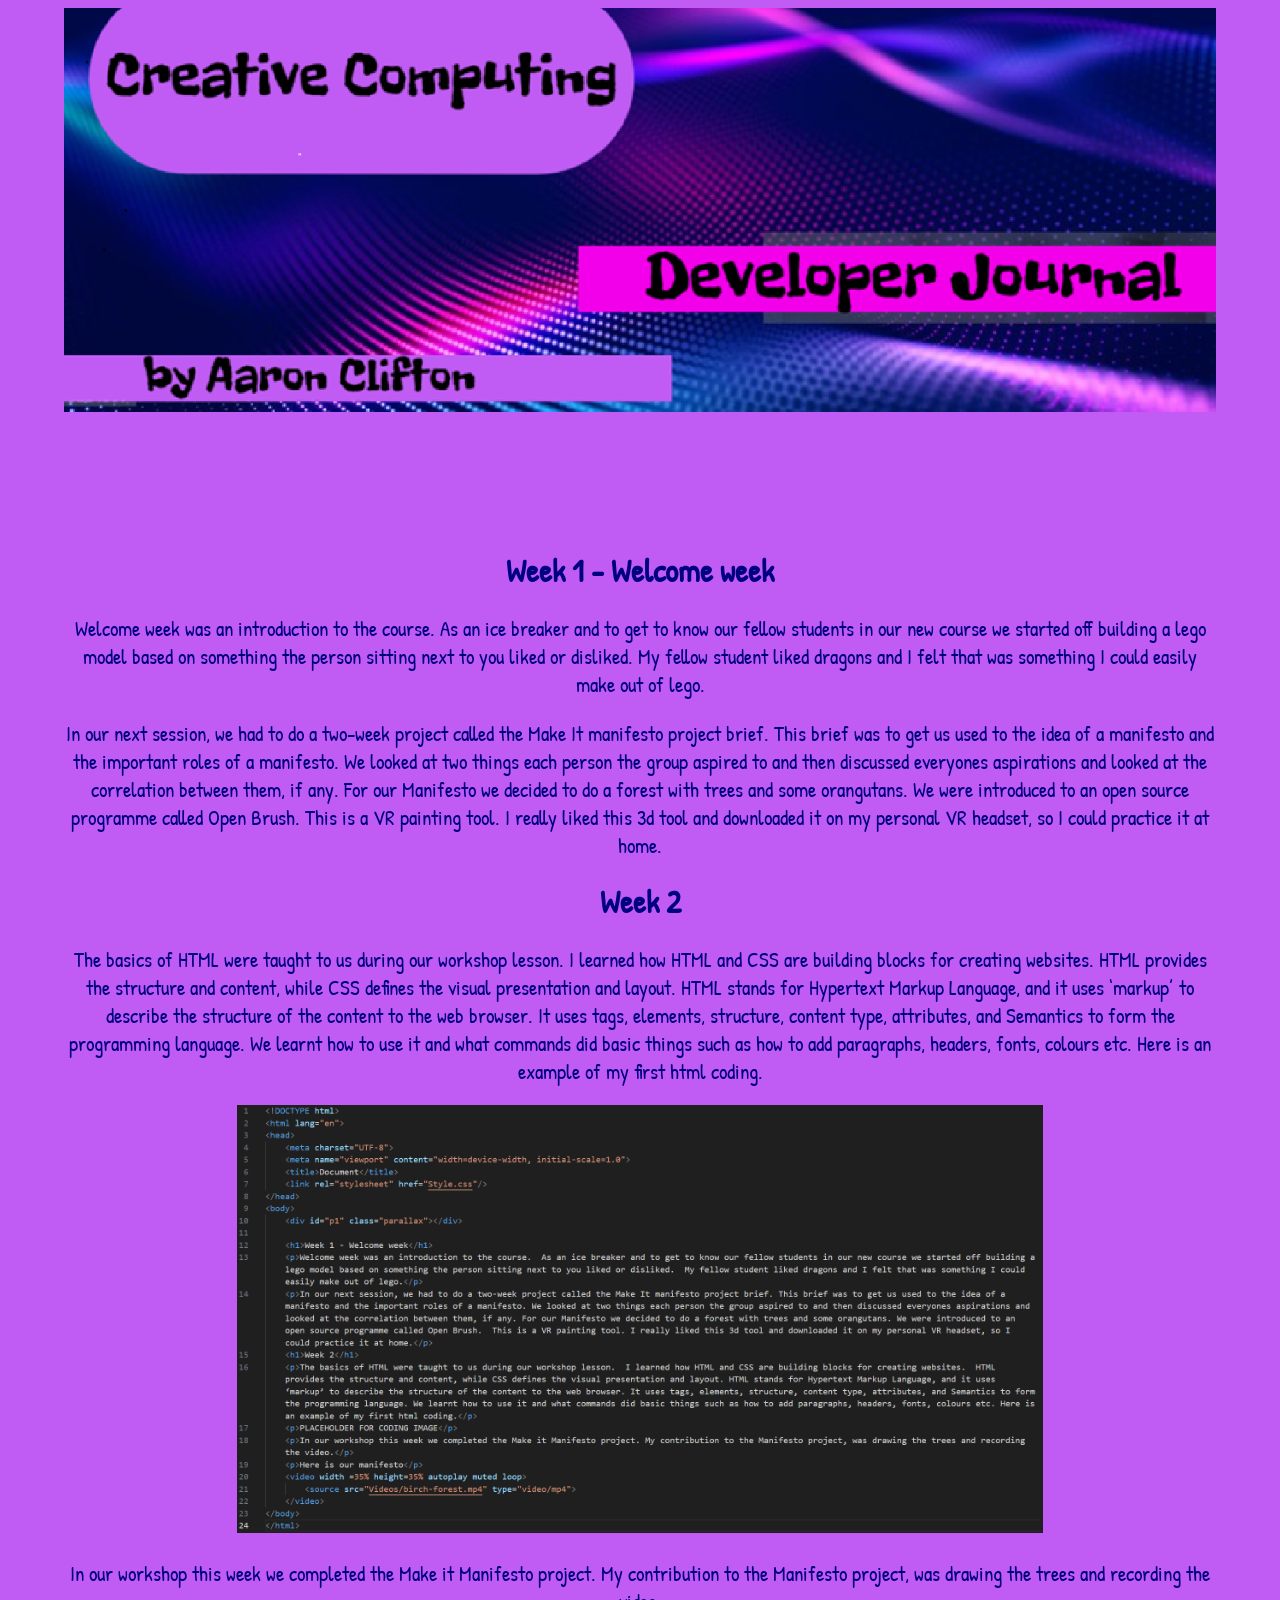
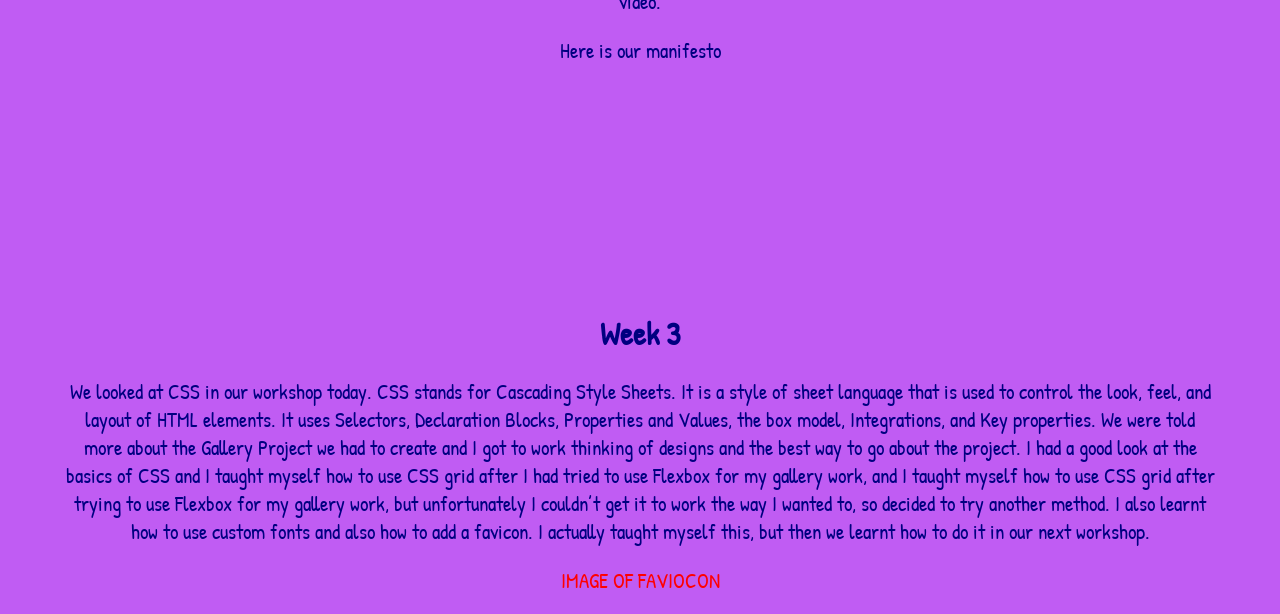
==== Index.html @ d6eb2f64 "Added main files" ====
<!DOCTYPE html>
<html lang="en">
<head>
    <meta charset="UTF-8">
    <meta name="viewport" content="width=device-width, initial-scale=1.0">
    <title>Document</title>
    <link rel="stylesheet" href="Style.css"/>
</head>
<body>
    <div id="p1" class="parallax"></div>
    
    <h1>Week 1 - Welcome week</h1>

    <p>Welcome week was an introduction to the course.  As an ice breaker and to get to know our fellow students in our new course we started off building a lego model based on something the person sitting next to you liked or disliked.  My fellow student liked dragons and I felt that was something I could easily make out of lego.</p>
    <p>In our next session, we had to do a two-week project called the Make It manifesto project brief. This brief was to get us used to the idea of a manifesto and the important roles of a manifesto. We looked at two things each person the group aspired to and then discussed everyones aspirations and looked at the correlation between them, if any. For our Manifesto we decided to do a forest with trees and some orangutans. We were introduced to an open source programme called Open Brush.  This is a VR painting tool. I really liked this 3d tool and downloaded it on my personal VR headset, so I could practice it at home.</p>

    <h1>Week 2</h1>

    <p>The basics of HTML were taught to us during our workshop lesson.  I learned how HTML and CSS are building blocks for creating websites.  HTML provides the structure and content, while CSS defines the visual presentation and layout. HTML stands for Hypertext Markup Language, and it uses ‘markup’ to describe the structure of the content to the web browser. It uses tags, elements, structure, content type, attributes, and Semantics to form the programming language. We learnt how to use it and what commands did basic things such as how to add paragraphs, headers, fonts, colours etc. Here is an example of my first html coding.</p>
    <img src="Images/CodeScreenshot.png" class="ImageResize"/>
    <p>In our workshop this week we completed the Make it Manifesto project. My contribution to the Manifesto project, was drawing the trees and recording the video.</p>
    <p>Here is our manifesto</p>
    <video width =35% height=35% autoplay muted loop>
        <source src="Videos/birch-forest.mp4" type="video/mp4">
    </video>

    <h1>Week 3</h1>

    <p>We looked at CSS in our workshop today.  CSS stands for Cascading Style Sheets.  It is a style of sheet language that is used to control the look, feel, and layout of HTML elements.  It uses Selectors, Declaration Blocks, Properties and Values, the box model, Integrations, and Key properties. We were told more about the Gallery Project we had to create and I got to work thinking of designs and the best way to go about the project. I had a good look at the basics of CSS and I taught myself how to use CSS grid after I had tried to use Flexbox for my gallery work,  and I taught myself how to use CSS grid after trying to use Flexbox for my gallery work, but unfortunately I couldn’t get it to work the way I wanted to, so decided to try another method. I also learnt how to use custom fonts and also how to add a favicon.  I actually taught myself this, but then we learnt how to do it in our next workshop.</p>

    <p id="PLACEHOLDER">IMAGE OF FAVIOCON</p>
</body>
</html>
---- Style.css ----
@import url('https://fonts.googleapis.com/css2?family=Patrick+Hand&display=swap');

body
{
    margin-left: 5%;
    margin-right: 5%;
    background-color: rgb(192, 92, 243);
    color: navy;
    /*color: white;*/
    text-align: center;
    font-family: "Patrick Hand", cursive;
}
p
{
    font-size: 130%;
}

.ImageResize
{
    height: 70%;
    width: 70%;
}

.parallax
{
    /* To center text if there is any*/
    display: flex;
    justify-content: center;
    align-items: center;
    /*the parallax effect*/
    background-attachment: fixed;
    background-position: top;
    background-repeat: no-repeat;
    background-size: 95%;
}
#p1
{
    background-image: url(Images/developer\ log.png);
    height: 520px;
}

#PLACEHOLDER
{
    color:red;
}
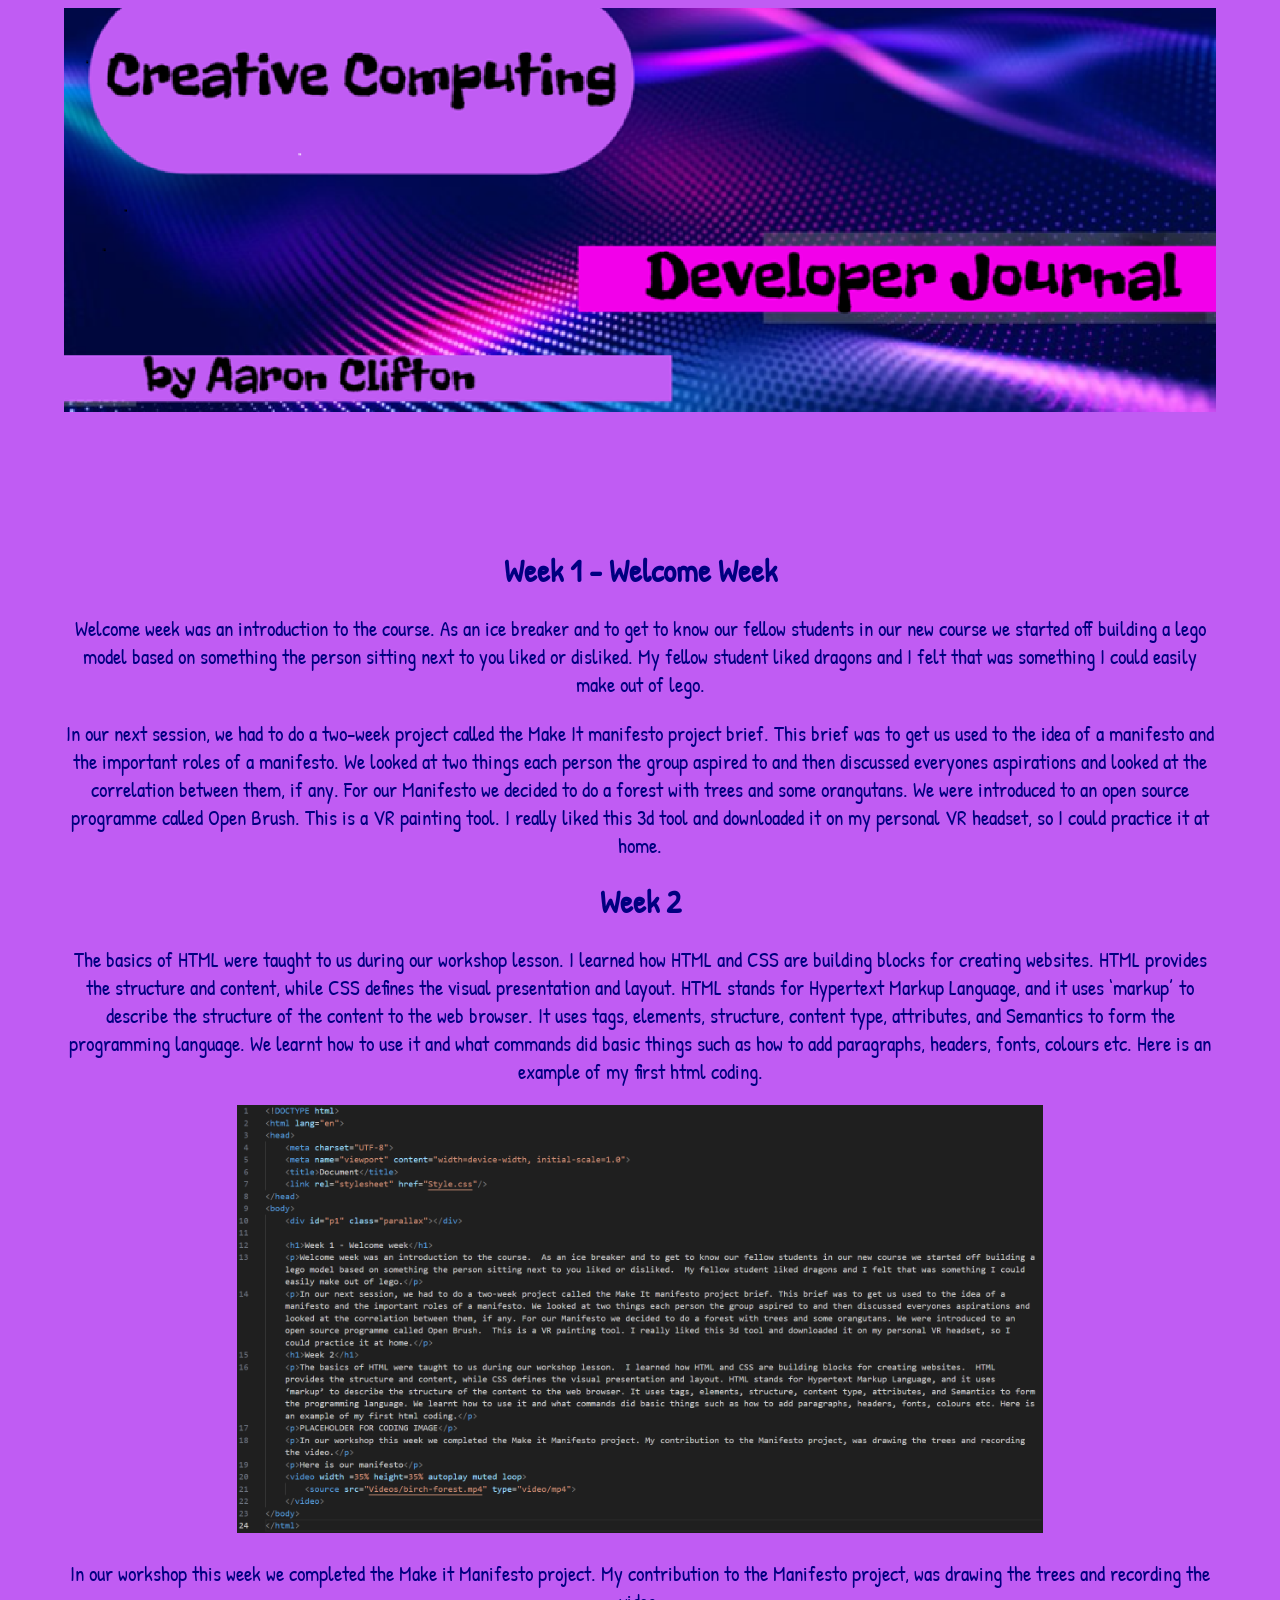
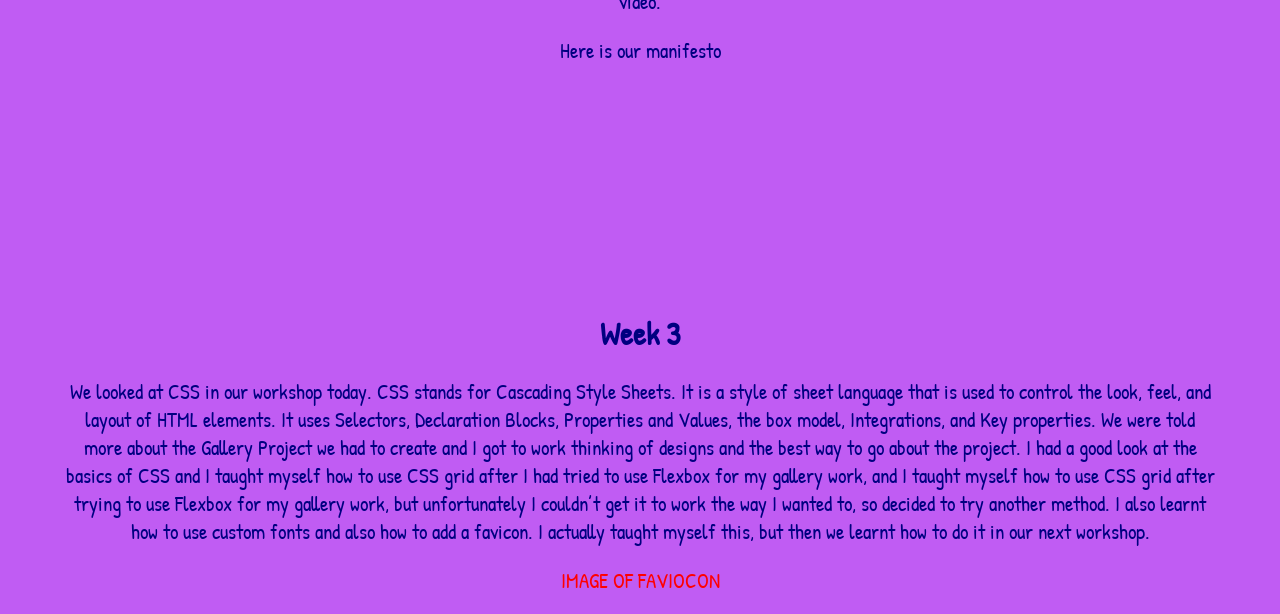
==== commit bf2d3844: "Update Index.html" ====
--- a/Index.html
+++ b/Index.html
@@ -9,7 +9,7 @@
 <body>
     <div id="p1" class="parallax"></div>
     
-    <h1>Week 1 - Welcome week</h1>
+    <h1>Week 1 - Welcome Week</h1>
 
     <p>Welcome week was an introduction to the course.  As an ice breaker and to get to know our fellow students in our new course we started off building a lego model based on something the person sitting next to you liked or disliked.  My fellow student liked dragons and I felt that was something I could easily make out of lego.</p>
     <p>In our next session, we had to do a two-week project called the Make It manifesto project brief. This brief was to get us used to the idea of a manifesto and the important roles of a manifesto. We looked at two things each person the group aspired to and then discussed everyones aspirations and looked at the correlation between them, if any. For our Manifesto we decided to do a forest with trees and some orangutans. We were introduced to an open source programme called Open Brush.  This is a VR painting tool. I really liked this 3d tool and downloaded it on my personal VR headset, so I could practice it at home.</p>
@@ -21,7 +21,7 @@
     <p>In our workshop this week we completed the Make it Manifesto project. My contribution to the Manifesto project, was drawing the trees and recording the video.</p>
     <p>Here is our manifesto</p>
     <video width =35% height=35% autoplay muted loop>
-        <source src="Videos/birch-forest.mp4" type="video/mp4">
+        <source src="Video/birch-forest.mp4" type="video/mp4">
     </video>
 
     <h1>Week 3</h1>
